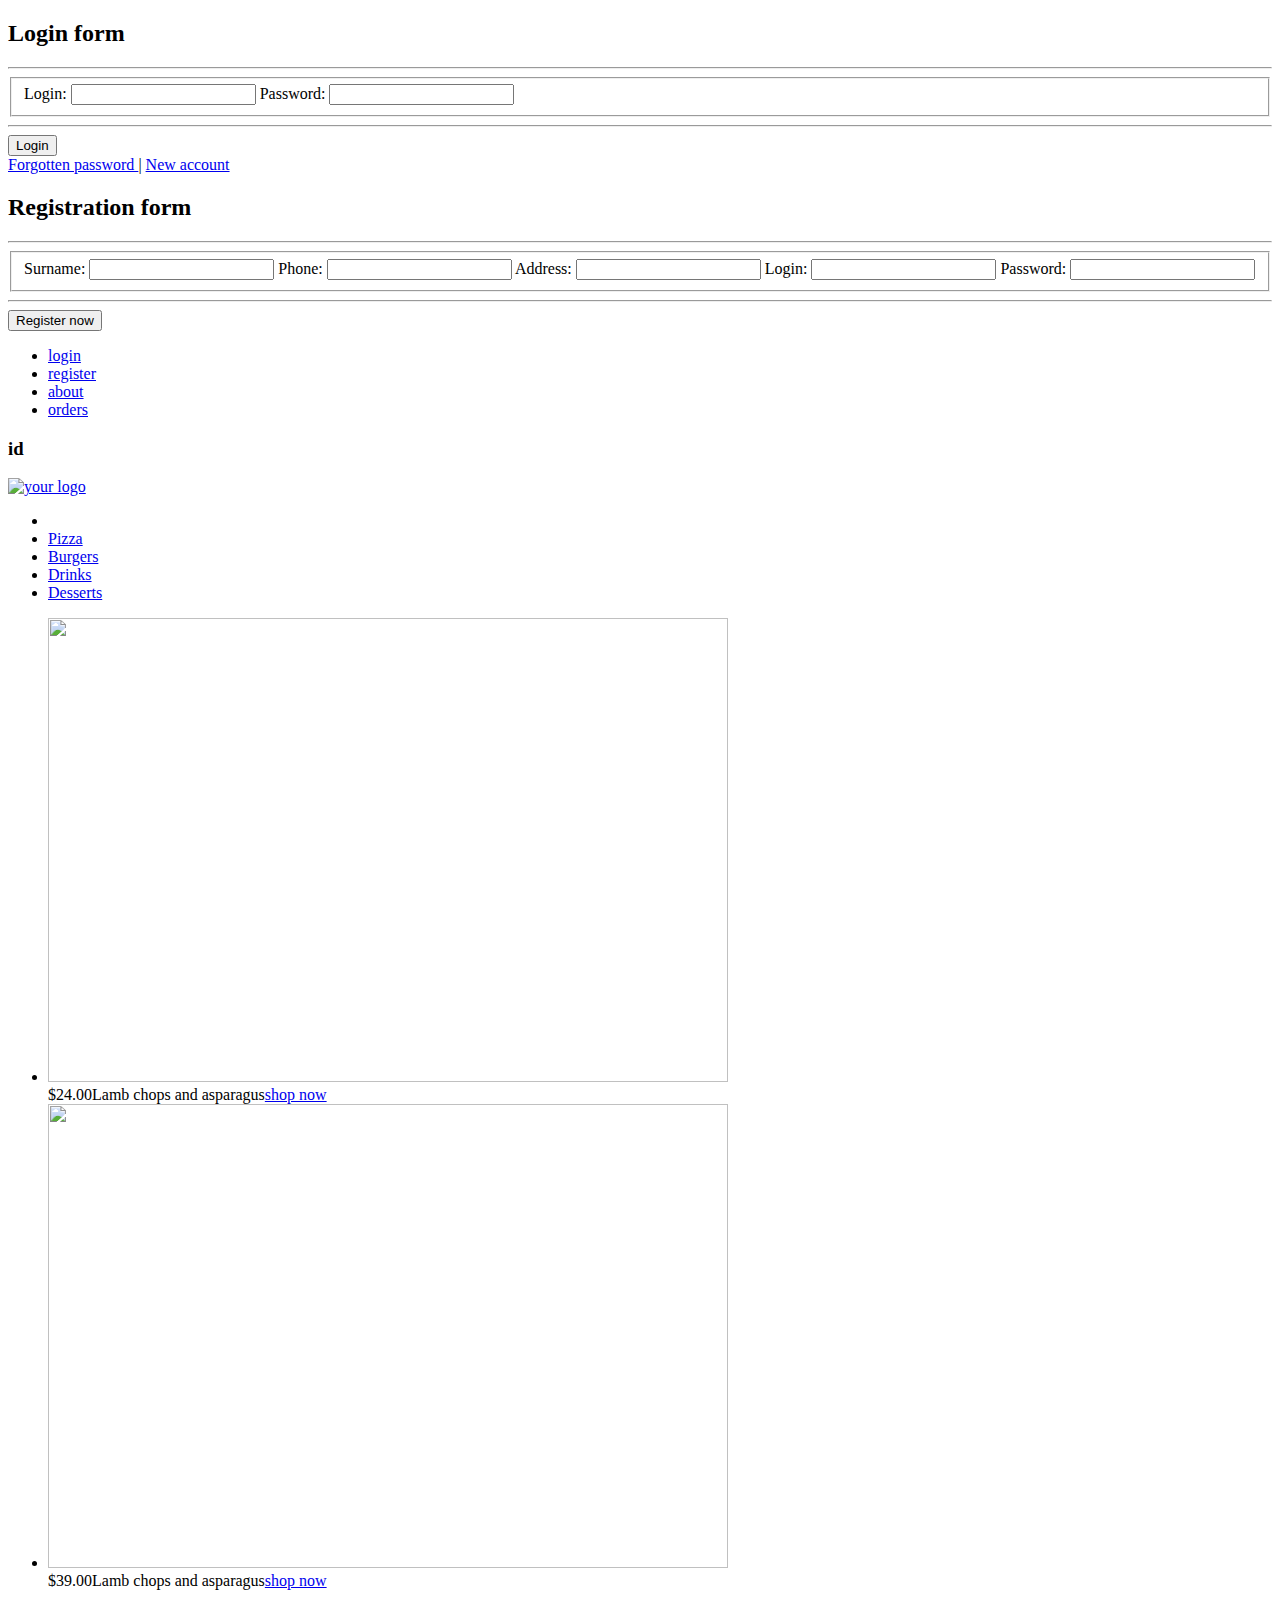
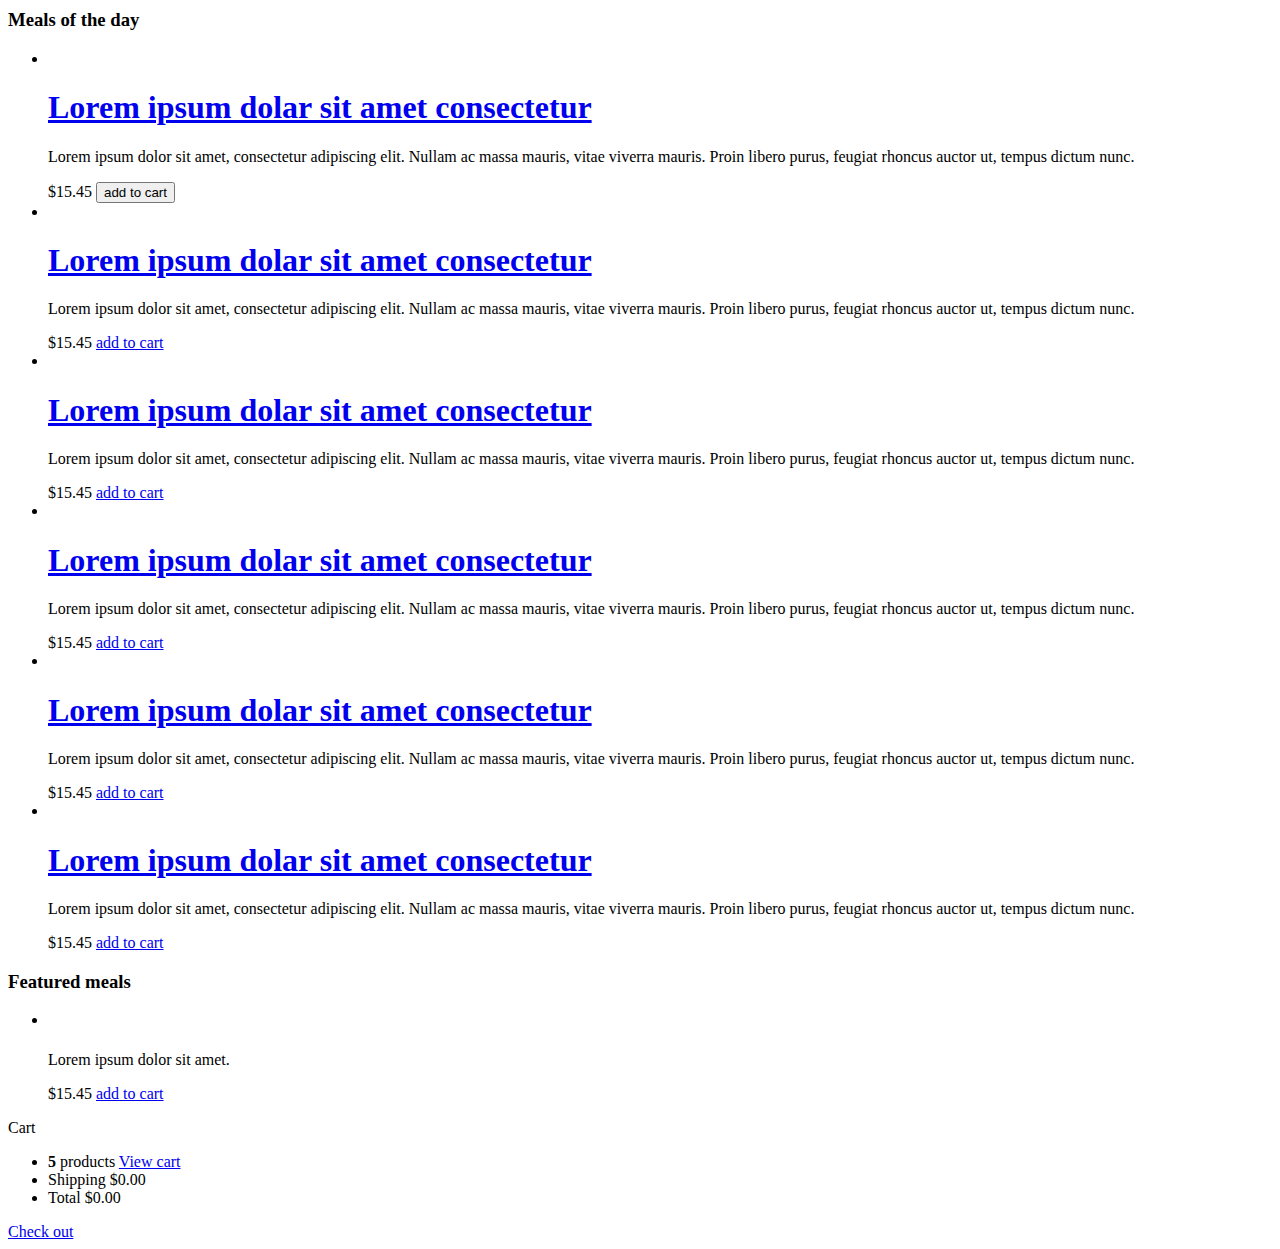
==== src/main/resources/templates/index.html @ d3bfe9c7 "sec:authorize" ====
<!doctype html>
<html lang="en"  xmlns:sec="http://www.thymeleaf.org.thymeleaf-extras-springsecurity5">
<head>
    <!--<meta charset="utf-8">-->

    <!--<meta http-equiv="X-UA-Compatible" content="IE=edge,chrome=1">-->

    <title>Cooker</title>
    <meta name="description" content="">
    <meta name="author" content="">

    <link rel="shortcut icon" href="/favicon.ico">
    <link rel="stylesheet" href="css/style.css?v=2">


    <!-- All JavaScript at the bottom, except for Modernizr which enables HTML5 elements & feature detects -->
    <script src="js/libs/modernizr-1.7.min.js"></script>
    <script src="js/xmlhttprequest.js"></script>

</head>

<body class="home" onload="featured_meals()">

<!-- LOGIN POP UPS -->
<div id="popup-overlay"></div>

<div class="popup" id="popup-login" >
    <h2>Login form</h2>
    <hr class="separator">
    <form method="post" action="/login" class="form clearfix" >
        <fieldset>
            <label for="username">Login:</label>
            <input type="text" name="username" id="username" class="input text">
            <label for="password">Password:</label>
            <input type="password" name="password" id="password" class="input text">
        </fieldset>

        <hr class="separator">
        <button type="submit" class="button submit">Login</button>
    </form>
    <div class="links"><a href="#">Forgotten password </a> | <a href="#" class="register-btn"> New account</a></div>
    <a class="close" href="#"></a>
</div>
<div class="popup" id="popup-register">
    <h2>Registration form</h2>
    <hr class="separator">
    <form class="form clearfix" name="reg">
        <fieldset>
            <label >Surname:</label>
            <input type="text" name="surname" id="surname" class="input text" >
            <label >Phone:</label>
            <input type="text" name="phone" id="phone" class="input text" >
            <label >Address:</label>
            <input type="text" name="address" id="address" class="input text">
            <label >Login:</label>
            <input type="text" name="login" id="login" class="input text">
            <label >Password:</label>
            <input type="password" name="clientPassword" id="clientPassword" class="input text">

        </fieldset>

        <hr class="separator">

        <button type="button" onclick="registration()">Register now</button>
    </form>
    <a class="close" href="#"></a>
</div>
<!-- END LOGIN POP UPS -->
<div class='wrapper'>
    <header>
        <div class="top-nav">
            <nav>
                <ul>
                    <li><a href="#" id="login-btn">login</a></li>
                    <li><a href="#" class="register-btn">register</a></li>
                    <li><a href="/about">about</a></li>
                    <div sec:authorize="isAuthenticated()">
                    <li><a href="/orders">orders</a></li>
                    </div>
                </ul>
            </nav>
            <div  sec:authorize="isAuthenticated()">
            <label ><h3 class="mar-l-10" id="I">id</h3></label>
            <label  ><h3 class="mar-t-10" sec:authentication="name" id="L"></h3></label>
        </div>

        </div>
        <a href="/index" class="logo"><img src="images/logo.png" alt="your logo"/></a>
        <nav  class="main-menu">
            <ul >
                <li id="lava-elm"></li>
                <li class="current">
                    <a href="/pizza">Pizza</a>
                </li>
                <li >
                    <a id="burgers" href="/burgers">Burgers</a>
                </li>
                <li><a href="/drinks">Drinks</a></li>
                <li><a href="/deserts">Desserts</a></li>
            </ul>
        </nav>
        <div class="header-slider-canvas">
            <div class="parts part-1"></div>
            <div class="parts part-2"></div>
            <div class="parts part-3"></div>
        </div>

        <ul id="mycarousel" class="jcarousel-skin-header-slider">
            <li><img src="images/slider-1.jpg" width="680px" height="464" alt=""/>
                <div class="description"><span class='price'>$24.00</span><span
                        class='name'>Lamb chops and asparagus</span><a href="#" class="shop">shop now</a></div>
            </li>
            <li><img src="images/slider-2.jpg" width="680px" height="464" alt=""/>
                <div class="description"><span class='price'>$39.00</span><span
                        class='name'>Lamb chops and asparagus</span><a href="#" class="shop">shop now</a></div>
            </li>
        </ul>
    </header>
    <div class="content clearfix">
        <div id="meals-of-the-day">
            <h3 class="title-separator"><span class="title">Meals of the day</span><span class="sep"></span></h3>
            <ul>
                <li class="meal">
                    <div class="img-holder"><img src="images/meal-1.png" alt=""></div>
                    <div class="desc-holder">
                        <h1><a href="#">Lorem ipsum dolar sit amet consectetur</a></h1>
                        <p>Lorem ipsum dolor sit amet, consectetur adipiscing elit. Nullam ac massa mauris, vitae
                            viverra mauris. Proin libero purus, feugiat rhoncus auctor ut, tempus dictum nunc.</p>
                        <span class="price">$15.45</span>
                        <button class="button" type="button">add to cart</button>
                    </div>
                </li>
                <li class="meal">
                    <div class="img-holder"><img src="images/meal-2.png" alt=""></div>
                    <div class="desc-holder">
                        <h1><a href="#">Lorem ipsum dolar sit amet consectetur</a></h1>
                        <p>Lorem ipsum dolor sit amet, consectetur adipiscing elit. Nullam ac massa mauris, vitae
                            viverra mauris. Proin libero purus, feugiat rhoncus auctor ut, tempus dictum nunc.</p>
                        <span class="price">$15.45</span>
                        <a href="/check-out" class="add-to-cart-button">add to cart</a>
                    </div>
                </li>
                <li class="meal">
                    <div class="img-holder"><img src="images/meal-3.png" alt=""></div>
                    <div class="desc-holder">
                        <h1><a href="#">Lorem ipsum dolar sit amet consectetur</a></h1>
                        <p>Lorem ipsum dolor sit amet, consectetur adipiscing elit. Nullam ac massa mauris, vitae
                            viverra mauris. Proin libero purus, feugiat rhoncus auctor ut, tempus dictum nunc.</p>
                        <span class="price">$15.45</span>
                        <a href="/check-out" class="add-to-cart-button">add to cart</a>
                    </div>
                </li>
                <li class="meal">
                    <div class="img-holder"><img src="images/meal-1.png" alt=""></div>
                    <div class="desc-holder">
                        <h1><a href="#">Lorem ipsum dolar sit amet consectetur</a></h1>
                        <p>Lorem ipsum dolor sit amet, consectetur adipiscing elit. Nullam ac massa mauris, vitae
                            viverra mauris. Proin libero purus, feugiat rhoncus auctor ut, tempus dictum nunc.</p>
                        <span class="price">$15.45</span>
                        <a href="/check-out" class="add-to-cart-button">add to cart</a>
                    </div>
                </li>
                <li class="meal">
                    <div class="img-holder"><img src="images/meal-2.png" alt=""></div>
                    <div class="desc-holder">
                        <h1><a href="#">Lorem ipsum dolar sit amet consectetur</a></h1>
                        <p>Lorem ipsum dolor sit amet, consectetur adipiscing elit. Nullam ac massa mauris, vitae
                            viverra mauris. Proin libero purus, feugiat rhoncus auctor ut, tempus dictum nunc.</p>
                        <span class="price">$15.45</span>
                        <a href="/check-out" class="add-to-cart-button">add to cart</a>
                    </div>
                </li>
                <li class="meal">
                    <div class="img-holder"><img src="images/meal-3.png" alt=""></div>
                    <div class="desc-holder">
                        <h1><a href="#">Lorem ipsum dolar sit amet consectetur</a></h1>
                        <p>Lorem ipsum dolor sit amet, consectetur adipiscing elit. Nullam ac massa mauris, vitae
                            viverra mauris. Proin libero purus, feugiat rhoncus auctor ut, tempus dictum nunc.</p>
                        <span class="price">$15.45</span>
                        <a href="/check-out" class="add-to-cart-button">add to cart</a>
                    </div>
                </li>
            </ul>
        </div>
        <h3 class="title-separator"><span class="title">Featured meals</span><span class="sep"></span></h3>


        <div id="featured-meals" >
            <ul>
                <li class="meal" id="meal">
                    <div class="img-holder"><img name="img" src="images/meal-5.jpg" alt=""></div>
                    <h1><a href="#" ><label name="name"></label></a></h1>
                    <p name="descriptionn">Lorem ipsum dolor sit amet.</p>
                    <span name="cost" class="price">$15.45</span>
                    <a href="/check-out" class="add-to-cart-button">add to cart</a>
                </li>
                <!--<li class="meal">-->
                    <!--<div class="img-holder"><img id="img2" src="images/meal-5.jpg" alt=""></div>-->
                    <!--<h1><a href="#" name="name2">Lorem ipsum</a></h1>-->
                    <!--<p name="description2">Lorem ipsum dolor sit amet, consectetur adipiscing elit. </p>-->
                    <!--<span class="price" name="cost2">$15.45</span>-->
                    <!--<a href="/check-out" class="add-to-cart-button">add to cart</a>-->
                <!--</li>-->
                <!--<li class="meal">-->
                    <!--<div class="img-holder"><img name="img3" src="images/meal-6.jpg" alt=""></div>-->
                    <!--<h1><a href="#" name="name3">Lorem ipsum</a></h1>-->
                    <!--<p name="description3">Lorem ipsum dolor sit amet, consectetur adipiscing elit.</p>-->
                    <!--<span class="price" name="name3">$15.45</span>-->
                    <!--<a href="/check-out" class="add-to-cart-button">add to cart</a>-->
                <!--</li>-->
            </ul>
        </div>

        <div class="cart-box">
            <div class="top">Cart</div>
            <div class="body">
                <ul>
                    <li class="info">
                        <span class="products"><strong>5</strong> products</span>
                        <a href="#">View cart</a>
                    </li>
                    <li class="price">
                        <span class="label">Shipping</span>
                        <span class="value">$0.00</span>
                    </li>
                    <li class="price">
                        <span class="label">Total</span>
                        <span class="value">$0.00</span>
                    </li>
                </ul>
                <a class="submit-button" href="/check-out">Check out</a>
                <div class="graphic"></div>
            </div>
        </div>
    </div>
</div>
</body>


<script type="text/javascript" src="js/libs/jquery-1.7.1.min.js"></script>
<script src="js/libs/jquery.easing.1.3.js"></script>
<script src="js/script.js"></script>
<script src="js/libs/jquery.jcarousel.min.js"></script>

<script type="text/javascript">
    // FRONT SLIDER STARTER

    jQuery(document).ready(function () {
        jQuery('#mycarousel').jcarousel({
            auto: 3,
            wrap: 'last',
            scroll: 1,
            animation: 'slow',
            initCallback: mycarousel_initCallback,
        });
    });
</script>
</html>
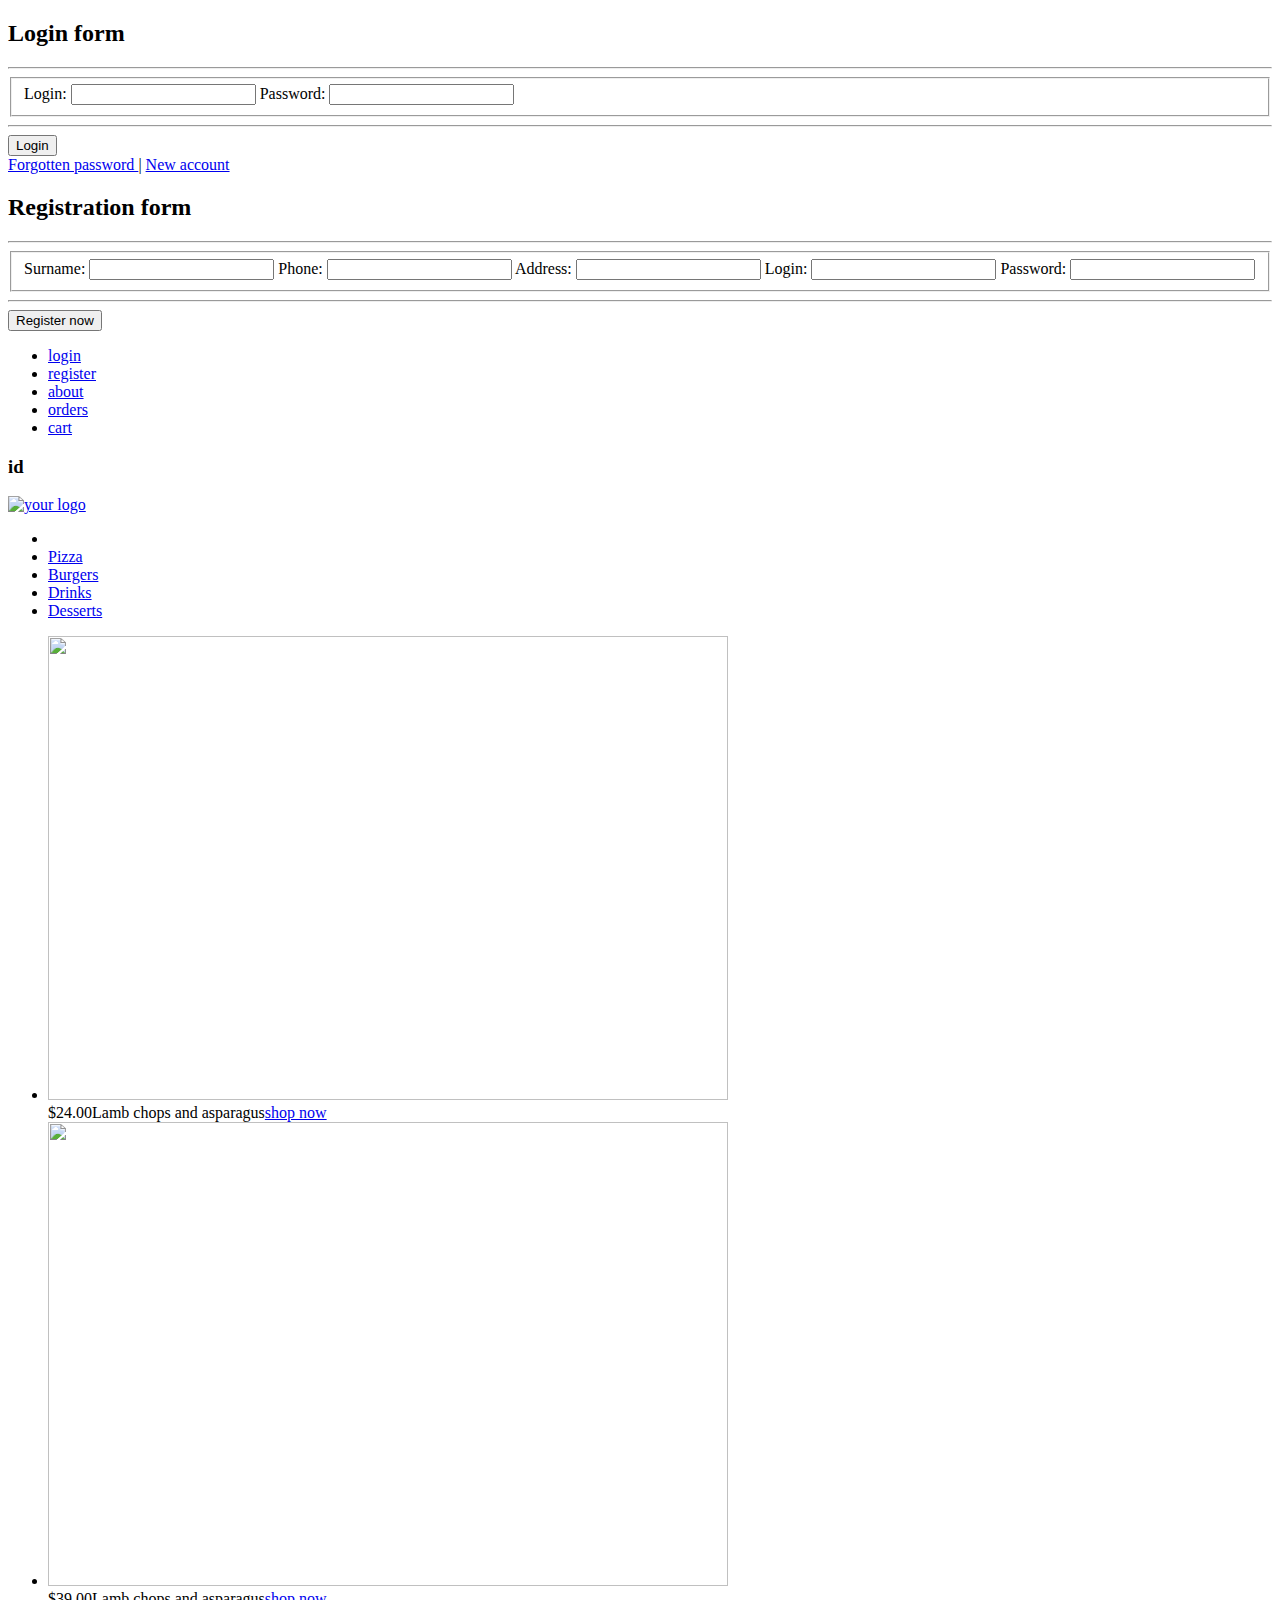
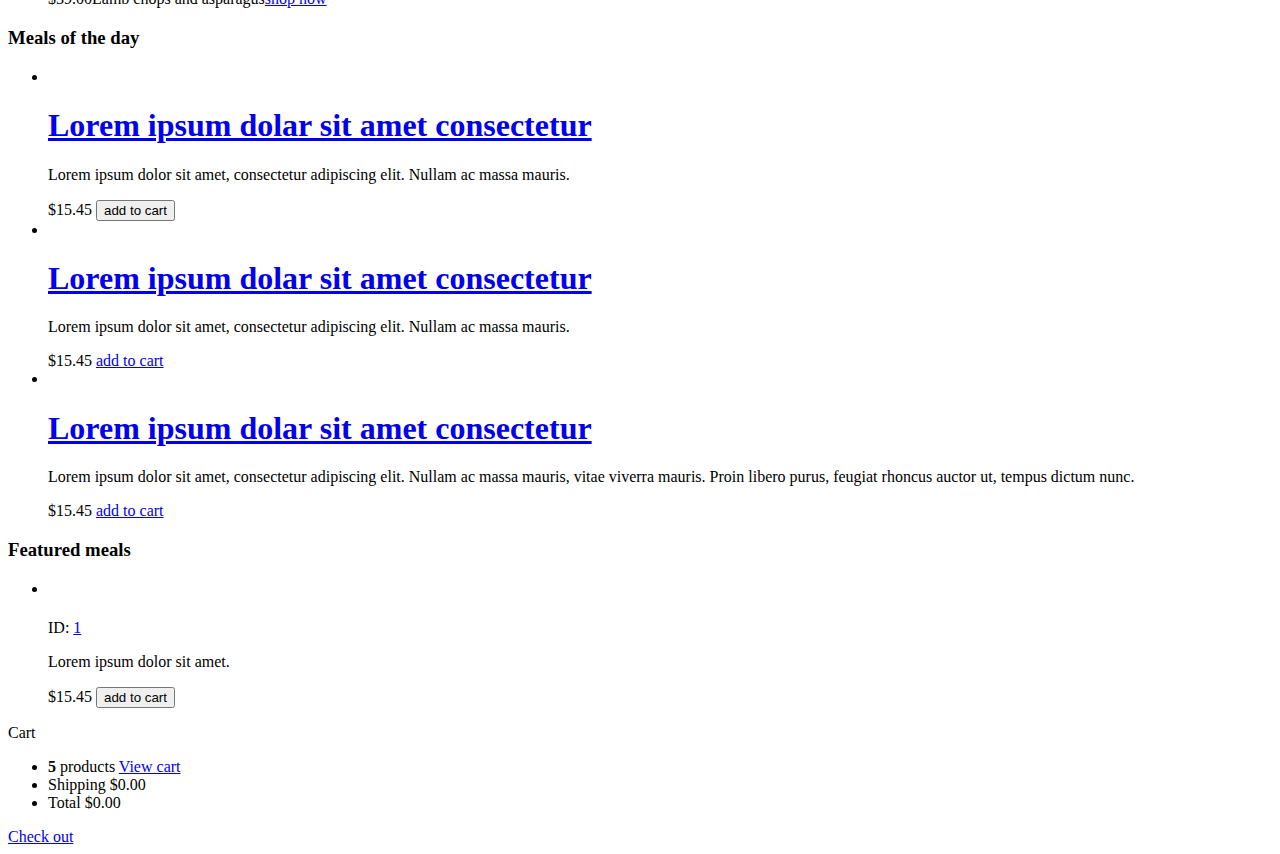
==== commit 693ac867: "add to cart html" ====
--- a/src/main/resources/templates/index.html
+++ b/src/main/resources/templates/index.html
@@ -1,5 +1,5 @@
 <!doctype html>
-<html lang="en"  xmlns:sec="http://www.thymeleaf.org.thymeleaf-extras-springsecurity5">
+<html lang="en" xmlns:sec="http://www.thymeleaf.org.thymeleaf-extras-springsecurity5">
 <head>
     <!--<meta charset="utf-8">-->
 
@@ -24,10 +24,10 @@
 <!-- LOGIN POP UPS -->
 <div id="popup-overlay"></div>
 
-<div class="popup" id="popup-login" >
+<div class="popup" id="popup-login">
     <h2>Login form</h2>
     <hr class="separator">
-    <form method="post" action="/login" class="form clearfix" >
+    <form method="post" action="/login" class="form clearfix">
         <fieldset>
             <label for="username">Login:</label>
             <input type="text" name="username" id="username" class="input text">
@@ -46,22 +46,22 @@
     <hr class="separator">
     <form class="form clearfix" name="reg">
         <fieldset>
-            <label >Surname:</label>
-            <input type="text" name="surname" id="surname" class="input text" >
-            <label >Phone:</label>
-            <input type="text" name="phone" id="phone" class="input text" >
-            <label >Address:</label>
+            <label>Surname:</label>
+            <input type="text" name="surname" id="surname" class="input text">
+            <label>Phone:</label>
+            <input type="text" name="phone" id="phone" class="input text">
+            <label>Address:</label>
             <input type="text" name="address" id="address" class="input text">
-            <label >Login:</label>
+            <label>Login:</label>
             <input type="text" name="login" id="login" class="input text">
-            <label >Password:</label>
+            <label>Password:</label>
             <input type="password" name="clientPassword" id="clientPassword" class="input text">
 
         </fieldset>
 
         <hr class="separator">
 
-        <button type="button" onclick="registration()">Register now</button>
+        <button type="button" class="button" onclick="registration()">Register now</button>
     </form>
     <a class="close" href="#"></a>
 </div>
@@ -74,29 +74,26 @@
                     <li><a href="#" id="login-btn">login</a></li>
                     <li><a href="#" class="register-btn">register</a></li>
                     <li><a href="/about">about</a></li>
-                    <div sec:authorize="isAuthenticated()">
-                    <li><a href="/orders">orders</a></li>
-                    </div>
+                    <li sec:authorize="isAuthenticated()"><a id="orders" href="/orders">orders</a></li>
+                    <li sec:authorize="isAuthenticated()"><a id="check" href="/check-out">cart</a></li>
                 </ul>
             </nav>
-            <div  sec:authorize="isAuthenticated()">
-            <label ><h3 class="mar-l-10" id="I">id</h3></label>
-            <label  ><h3 class="mar-t-10" sec:authentication="name" id="L"></h3></label>
-        </div>
+            <div sec:authorize="isAuthenticated()">
+                <label><h3 class="mar-l-10" id="I">id</h3></label>
+                <label><h3 class="mar-t-10" sec:authentication="name" id="L"></h3></label>
+            </div>
 
         </div>
         <a href="/index" class="logo"><img src="images/logo.png" alt="your logo"/></a>
-        <nav  class="main-menu">
-            <ul >
+        <nav class="main-menu">
+            <ul>
                 <li id="lava-elm"></li>
-                <li class="current">
-                    <a href="/pizza">Pizza</a>
-                </li>
-                <li >
-                    <a id="burgers" href="/burgers">Burgers</a>
-                </li>
-                <li><a href="/drinks">Drinks</a></li>
-                <li><a href="/deserts">Desserts</a></li>
+                <li><a id="pizza" href="/pizza">Pizza</a>
+                </li>
+                <li><a id="burgers" href="/burgers">Burgers</a>
+                </li>
+                <li><a id="drinks" href="/drinks">Drinks</a></li>
+                <li><a id="deserts" href="/deserts">Desserts</a></li>
             </ul>
         </nav>
         <div class="header-slider-canvas">
@@ -124,18 +121,18 @@
                     <div class="img-holder"><img src="images/meal-1.png" alt=""></div>
                     <div class="desc-holder">
                         <h1><a href="#">Lorem ipsum dolar sit amet consectetur</a></h1>
-                        <p>Lorem ipsum dolor sit amet, consectetur adipiscing elit. Nullam ac massa mauris, vitae
-                            viverra mauris. Proin libero purus, feugiat rhoncus auctor ut, tempus dictum nunc.</p>
+                        <p>Lorem ipsum dolor sit amet, consectetur adipiscing elit. Nullam ac massa mauris.</p>
                         <span class="price">$15.45</span>
-                        <button class="button" type="button">add to cart</button>
+                        <button class="add-to-cart-button" onclick="add_to_cart()" type="button" name="add">add to
+                            cart
+                        </button>
                     </div>
                 </li>
                 <li class="meal">
                     <div class="img-holder"><img src="images/meal-2.png" alt=""></div>
                     <div class="desc-holder">
                         <h1><a href="#">Lorem ipsum dolar sit amet consectetur</a></h1>
-                        <p>Lorem ipsum dolor sit amet, consectetur adipiscing elit. Nullam ac massa mauris, vitae
-                            viverra mauris. Proin libero purus, feugiat rhoncus auctor ut, tempus dictum nunc.</p>
+                        <p>Lorem ipsum dolor sit amet, consectetur adipiscing elit. Nullam ac massa mauris.</p>
                         <span class="price">$15.45</span>
                         <a href="/check-out" class="add-to-cart-button">add to cart</a>
                     </div>
@@ -150,66 +147,41 @@
                         <a href="/check-out" class="add-to-cart-button">add to cart</a>
                     </div>
                 </li>
-                <li class="meal">
-                    <div class="img-holder"><img src="images/meal-1.png" alt=""></div>
-                    <div class="desc-holder">
-                        <h1><a href="#">Lorem ipsum dolar sit amet consectetur</a></h1>
-                        <p>Lorem ipsum dolor sit amet, consectetur adipiscing elit. Nullam ac massa mauris, vitae
-                            viverra mauris. Proin libero purus, feugiat rhoncus auctor ut, tempus dictum nunc.</p>
-                        <span class="price">$15.45</span>
-                        <a href="/check-out" class="add-to-cart-button">add to cart</a>
-                    </div>
-                </li>
-                <li class="meal">
-                    <div class="img-holder"><img src="images/meal-2.png" alt=""></div>
-                    <div class="desc-holder">
-                        <h1><a href="#">Lorem ipsum dolar sit amet consectetur</a></h1>
-                        <p>Lorem ipsum dolor sit amet, consectetur adipiscing elit. Nullam ac massa mauris, vitae
-                            viverra mauris. Proin libero purus, feugiat rhoncus auctor ut, tempus dictum nunc.</p>
-                        <span class="price">$15.45</span>
-                        <a href="/check-out" class="add-to-cart-button">add to cart</a>
-                    </div>
-                </li>
-                <li class="meal">
-                    <div class="img-holder"><img src="images/meal-3.png" alt=""></div>
-                    <div class="desc-holder">
-                        <h1><a href="#">Lorem ipsum dolar sit amet consectetur</a></h1>
-                        <p>Lorem ipsum dolor sit amet, consectetur adipiscing elit. Nullam ac massa mauris, vitae
-                            viverra mauris. Proin libero purus, feugiat rhoncus auctor ut, tempus dictum nunc.</p>
-                        <span class="price">$15.45</span>
-                        <a href="/check-out" class="add-to-cart-button">add to cart</a>
-                    </div>
-                </li>
+
             </ul>
         </div>
         <h3 class="title-separator"><span class="title">Featured meals</span><span class="sep"></span></h3>
 
-
-        <div id="featured-meals" >
+        <div id="featured-meals">
             <ul>
                 <li class="meal" id="meal">
+
                     <div class="img-holder"><img name="img" src="images/meal-5.jpg" alt=""></div>
-                    <h1><a href="#" ><label name="name"></label></a></h1>
+                    <h1><a href="#"><label name="name"></label></a></h1>
+                    <div class="date_categories">
+                        ID: <a href="#" name="">
+                        <label name="id" id="id">1</label></a>
+                    </div>
                     <p name="descriptionn">Lorem ipsum dolor sit amet.</p>
                     <span name="cost" class="price">$15.45</span>
-                    <a href="/check-out" class="add-to-cart-button">add to cart</a>
+                    <button class="add-to-cart-button" onclick="add_to_cart()" type="button" name="add">add to cart
+                    </button>
                 </li>
                 <!--<li class="meal">-->
-                    <!--<div class="img-holder"><img id="img2" src="images/meal-5.jpg" alt=""></div>-->
-                    <!--<h1><a href="#" name="name2">Lorem ipsum</a></h1>-->
-                    <!--<p name="description2">Lorem ipsum dolor sit amet, consectetur adipiscing elit. </p>-->
-                    <!--<span class="price" name="cost2">$15.45</span>-->
-                    <!--<a href="/check-out" class="add-to-cart-button">add to cart</a>-->
-                <!--</li>-->
-                <!--<li class="meal">-->
-                    <!--<div class="img-holder"><img name="img3" src="images/meal-6.jpg" alt=""></div>-->
-                    <!--<h1><a href="#" name="name3">Lorem ipsum</a></h1>-->
-                    <!--<p name="description3">Lorem ipsum dolor sit amet, consectetur adipiscing elit.</p>-->
-                    <!--<span class="price" name="name3">$15.45</span>-->
-                    <!--<a href="/check-out" class="add-to-cart-button">add to cart</a>-->
+                <!--<div class="img-holder"><img id="img2" src="images/meal-5.jpg" alt=""></div>-->
+                <!--<h1><a href="#" name="name2">Lorem ipsum</a></h1>-->
+                <!--<p name="description2">Lorem ipsum dolor sit amet, consectetur adipiscing elit. </p>-->
+                <!--<span class="price" name="cost2">$15.45</span>-->
+                <!--<a href="/check-out" class="add-to-cart-button">add to cart</a>-->
                 <!--</li>-->
             </ul>
         </div>
+        <!--<h1>Spring Boot file upload example</h1>-->
+
+        <!--<form method="POST" action="/dishes/upload" enctype="multipart/form-data">-->
+        <!--<input type="file" name="file" /><br/><br/>-->
+        <!--<input type="submit" value="Submit" />-->
+        <!--</form>-->
 
         <div class="cart-box">
             <div class="top">Cart</div>
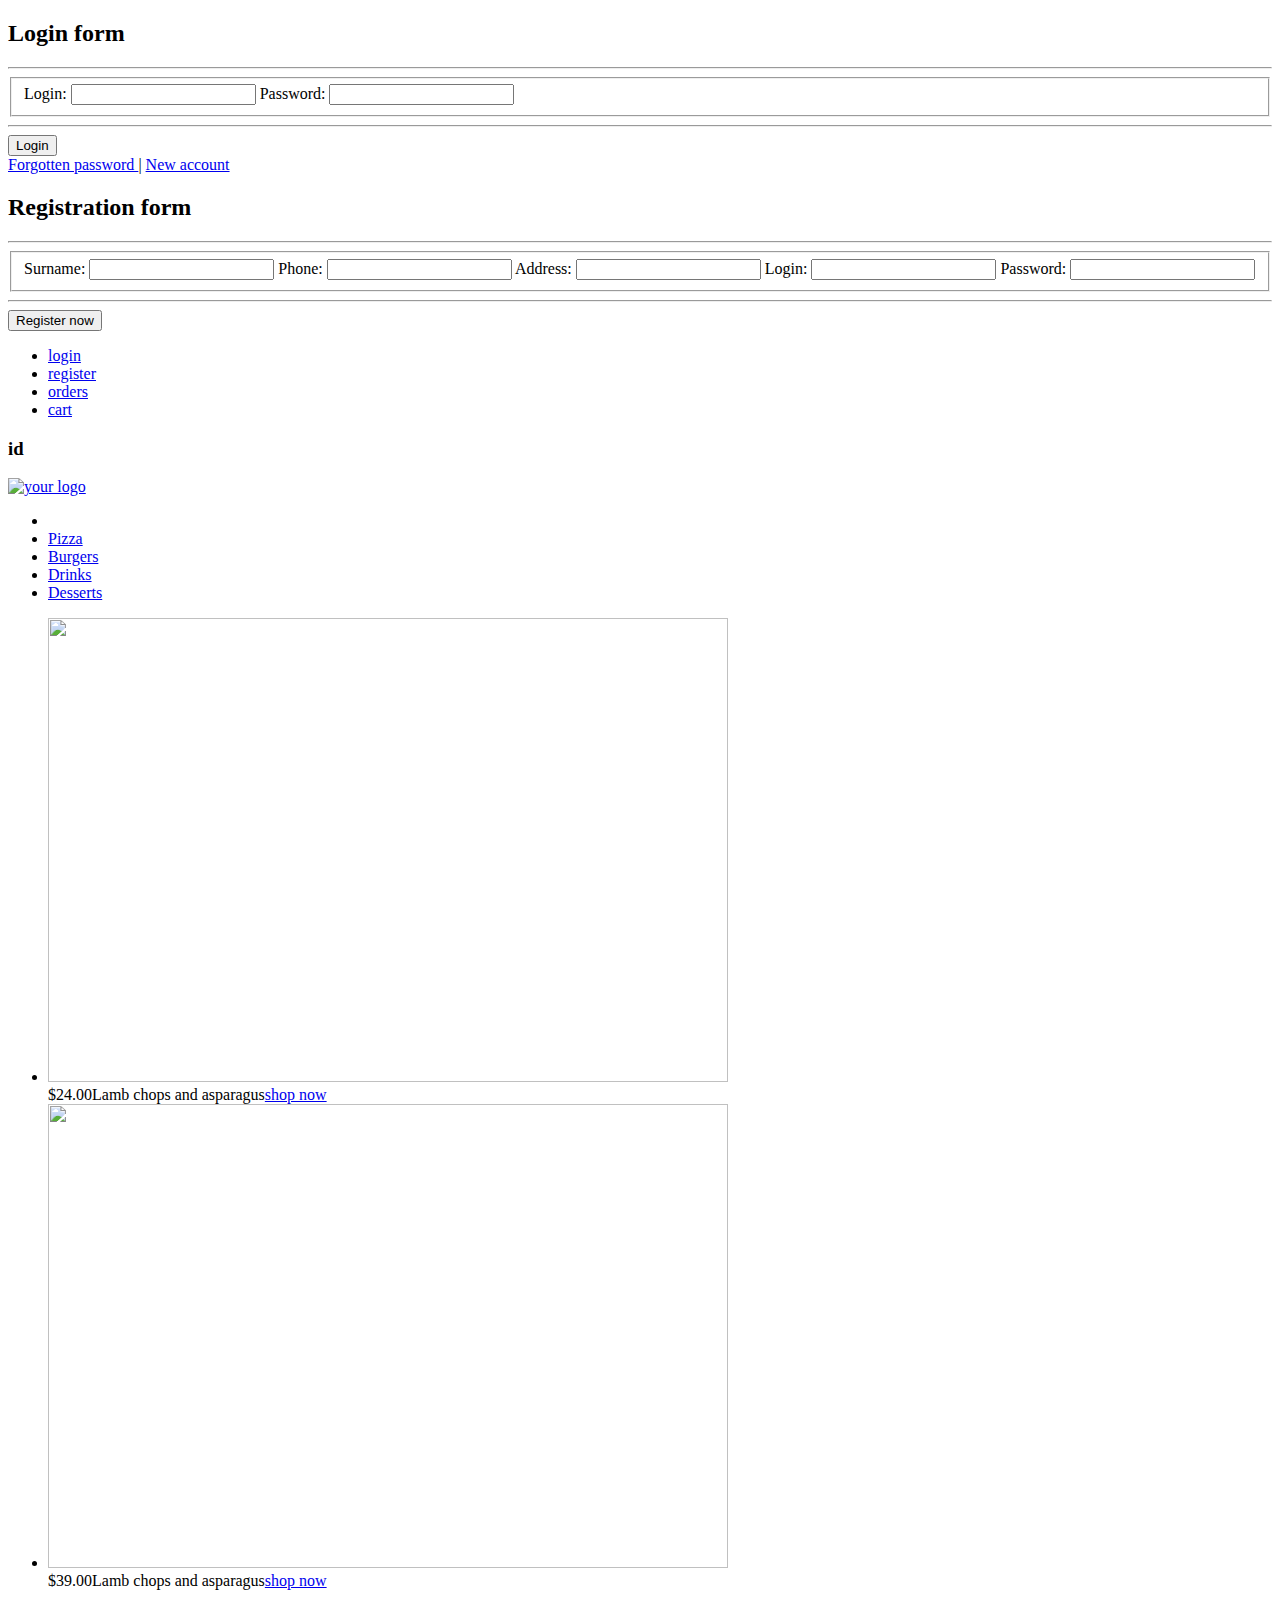
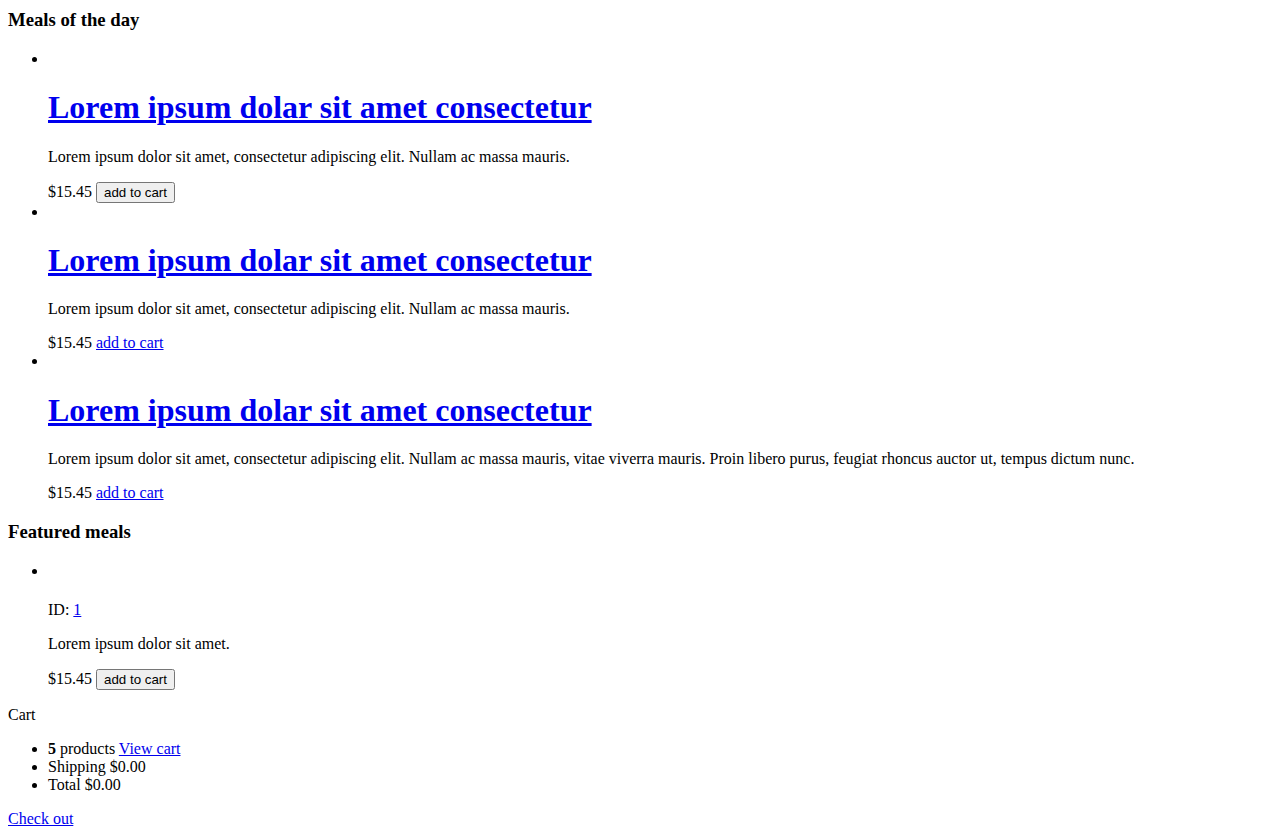
==== commit b62ee1ec: "get orders from orders.html" ====
--- a/src/main/resources/templates/index.html
+++ b/src/main/resources/templates/index.html
@@ -73,7 +73,6 @@
                 <ul>
                     <li><a href="#" id="login-btn">login</a></li>
                     <li><a href="#" class="register-btn">register</a></li>
-                    <li><a href="/about">about</a></li>
                     <li sec:authorize="isAuthenticated()"><a id="orders" href="/orders">orders</a></li>
                     <li sec:authorize="isAuthenticated()"><a id="check" href="/check-out">cart</a></li>
                 </ul>
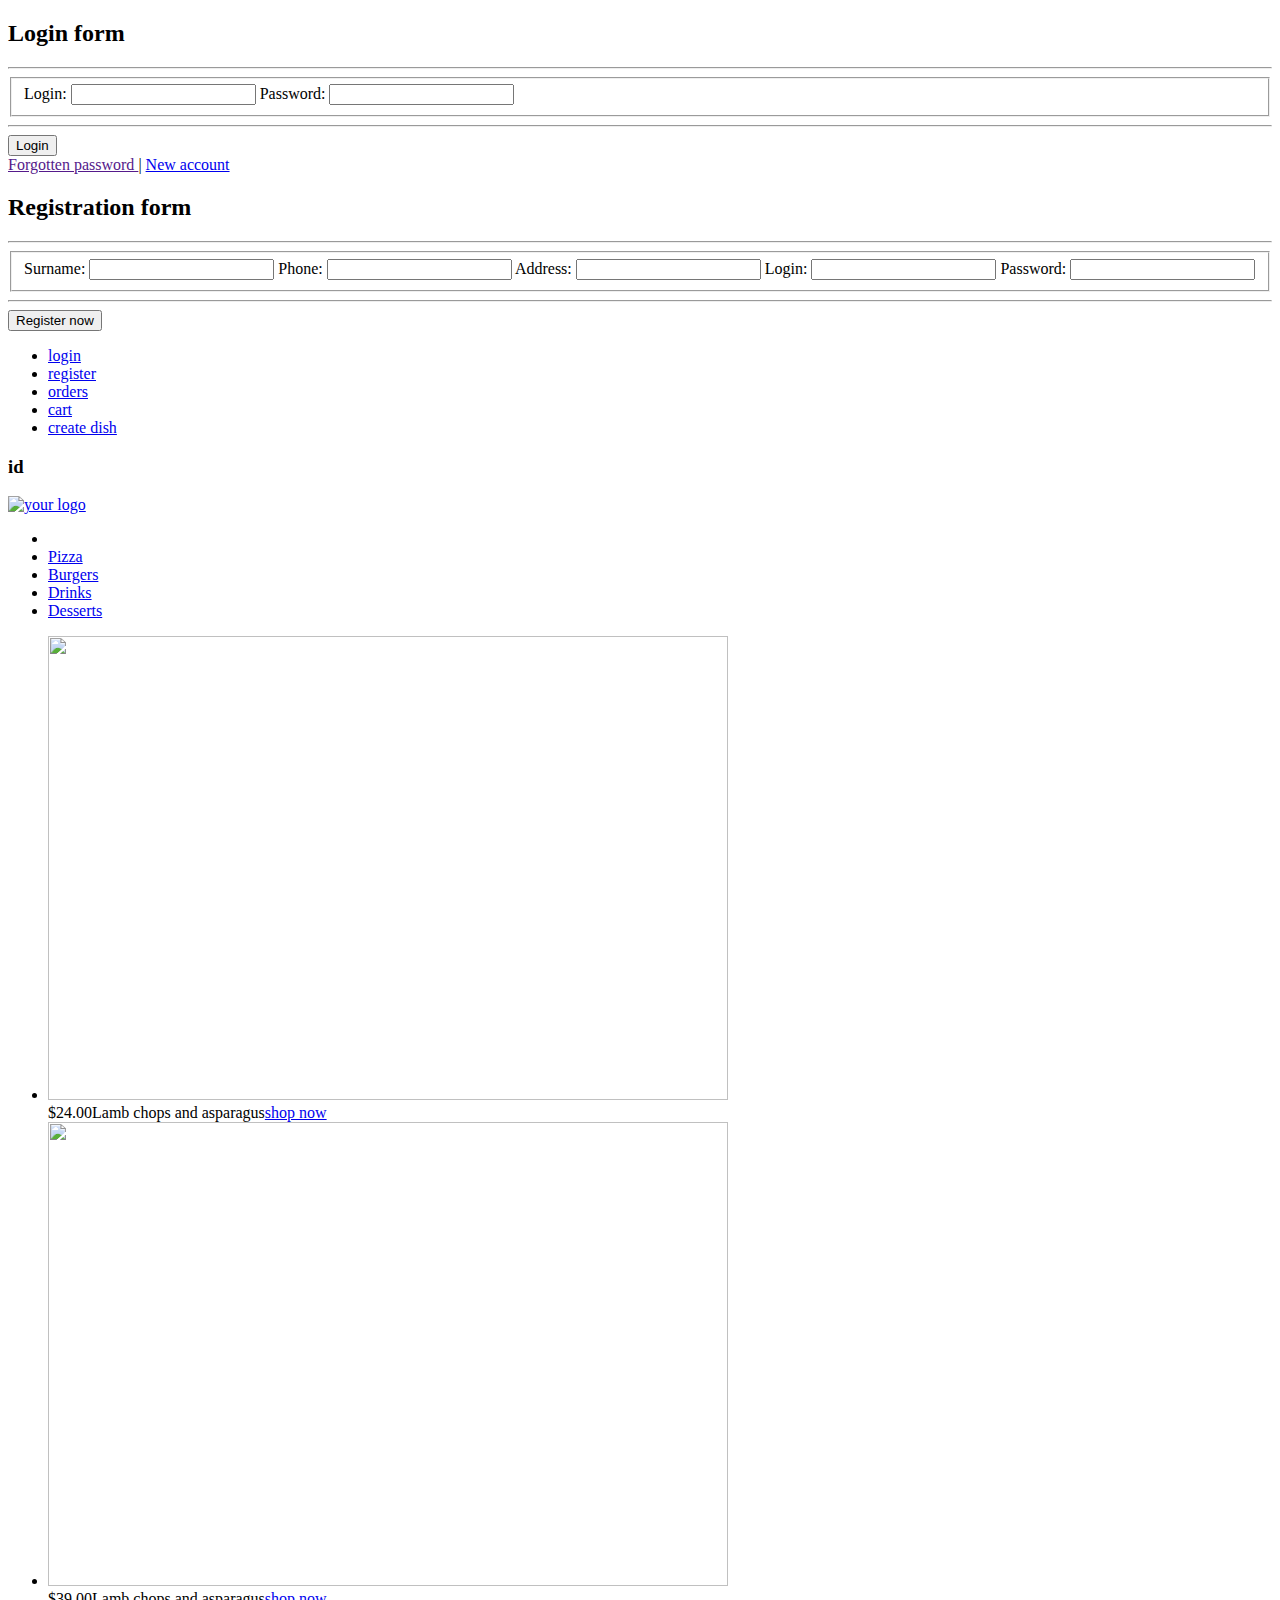
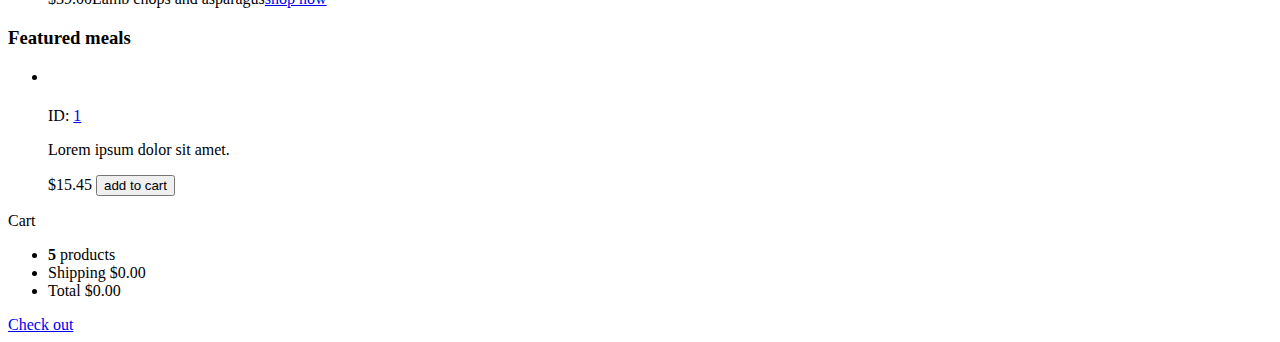
==== commit a79ade73: "add Admin_role and create orders from ShoppingCart.html" ====
--- a/src/main/resources/templates/index.html
+++ b/src/main/resources/templates/index.html
@@ -1,17 +1,14 @@
 <!doctype html>
-<html lang="en" xmlns:sec="http://www.thymeleaf.org.thymeleaf-extras-springsecurity5">
+<html lang="en"  xmlns:sec="http://www.thymeleaf.org.thymeleaf-extras-springsecurity5">
 <head>
     <!--<meta charset="utf-8">-->
 
     <!--<meta http-equiv="X-UA-Compatible" content="IE=edge,chrome=1">-->
 
     <title>Cooker</title>
-    <meta name="description" content="">
-    <meta name="author" content="">
 
     <link rel="shortcut icon" href="/favicon.ico">
     <link rel="stylesheet" href="css/style.css?v=2">
-
 
     <!-- All JavaScript at the bottom, except for Modernizr which enables HTML5 elements & feature detects -->
     <script src="js/libs/modernizr-1.7.min.js"></script>
@@ -38,7 +35,7 @@
         <hr class="separator">
         <button type="submit" class="button submit">Login</button>
     </form>
-    <div class="links"><a href="#">Forgotten password </a> | <a href="#" class="register-btn"> New account</a></div>
+    <div class="links"><a href="">Forgotten password </a> | <a href="#" class="register-btn"> New account</a></div>
     <a class="close" href="#"></a>
 </div>
 <div class="popup" id="popup-register">
@@ -65,6 +62,7 @@
     </form>
     <a class="close" href="#"></a>
 </div>
+
 <!-- END LOGIN POP UPS -->
 <div class='wrapper'>
     <header>
@@ -75,6 +73,7 @@
                     <li><a href="#" class="register-btn">register</a></li>
                     <li sec:authorize="isAuthenticated()"><a id="orders" href="/orders">orders</a></li>
                     <li sec:authorize="isAuthenticated()"><a id="check" href="/check-out">cart</a></li>
+                    <li sec:authorize="hasAuthority('ADMIN_ROLE')"><a href="/createDish" >create dish</a></li>
                 </ul>
             </nav>
             <div sec:authorize="isAuthenticated()">
@@ -113,42 +112,7 @@
         </ul>
     </header>
     <div class="content clearfix">
-        <div id="meals-of-the-day">
-            <h3 class="title-separator"><span class="title">Meals of the day</span><span class="sep"></span></h3>
-            <ul>
-                <li class="meal">
-                    <div class="img-holder"><img src="images/meal-1.png" alt=""></div>
-                    <div class="desc-holder">
-                        <h1><a href="#">Lorem ipsum dolar sit amet consectetur</a></h1>
-                        <p>Lorem ipsum dolor sit amet, consectetur adipiscing elit. Nullam ac massa mauris.</p>
-                        <span class="price">$15.45</span>
-                        <button class="add-to-cart-button" onclick="add_to_cart()" type="button" name="add">add to
-                            cart
-                        </button>
-                    </div>
-                </li>
-                <li class="meal">
-                    <div class="img-holder"><img src="images/meal-2.png" alt=""></div>
-                    <div class="desc-holder">
-                        <h1><a href="#">Lorem ipsum dolar sit amet consectetur</a></h1>
-                        <p>Lorem ipsum dolor sit amet, consectetur adipiscing elit. Nullam ac massa mauris.</p>
-                        <span class="price">$15.45</span>
-                        <a href="/check-out" class="add-to-cart-button">add to cart</a>
-                    </div>
-                </li>
-                <li class="meal">
-                    <div class="img-holder"><img src="images/meal-3.png" alt=""></div>
-                    <div class="desc-holder">
-                        <h1><a href="#">Lorem ipsum dolar sit amet consectetur</a></h1>
-                        <p>Lorem ipsum dolor sit amet, consectetur adipiscing elit. Nullam ac massa mauris, vitae
-                            viverra mauris. Proin libero purus, feugiat rhoncus auctor ut, tempus dictum nunc.</p>
-                        <span class="price">$15.45</span>
-                        <a href="/check-out" class="add-to-cart-button">add to cart</a>
-                    </div>
-                </li>
 
-            </ul>
-        </div>
         <h3 class="title-separator"><span class="title">Featured meals</span><span class="sep"></span></h3>
 
         <div id="featured-meals">
@@ -175,20 +139,14 @@
                 <!--</li>-->
             </ul>
         </div>
-        <!--<h1>Spring Boot file upload example</h1>-->
 
-        <!--<form method="POST" action="/dishes/upload" enctype="multipart/form-data">-->
-        <!--<input type="file" name="file" /><br/><br/>-->
-        <!--<input type="submit" value="Submit" />-->
-        <!--</form>-->
 
-        <div class="cart-box">
+        <div sec:authorize="isAuthenticated()" class="cart-box">
             <div class="top">Cart</div>
             <div class="body">
                 <ul>
                     <li class="info">
                         <span class="products"><strong>5</strong> products</span>
-                        <a href="#">View cart</a>
                     </li>
                     <li class="price">
                         <span class="label">Shipping</span>
@@ -199,7 +157,7 @@
                         <span class="value">$0.00</span>
                     </li>
                 </ul>
-                <a class="submit-button" href="/check-out">Check out</a>
+                <a class="submit-button" id="check-out" href="/check-out">Check out</a>
                 <div class="graphic"></div>
             </div>
         </div>
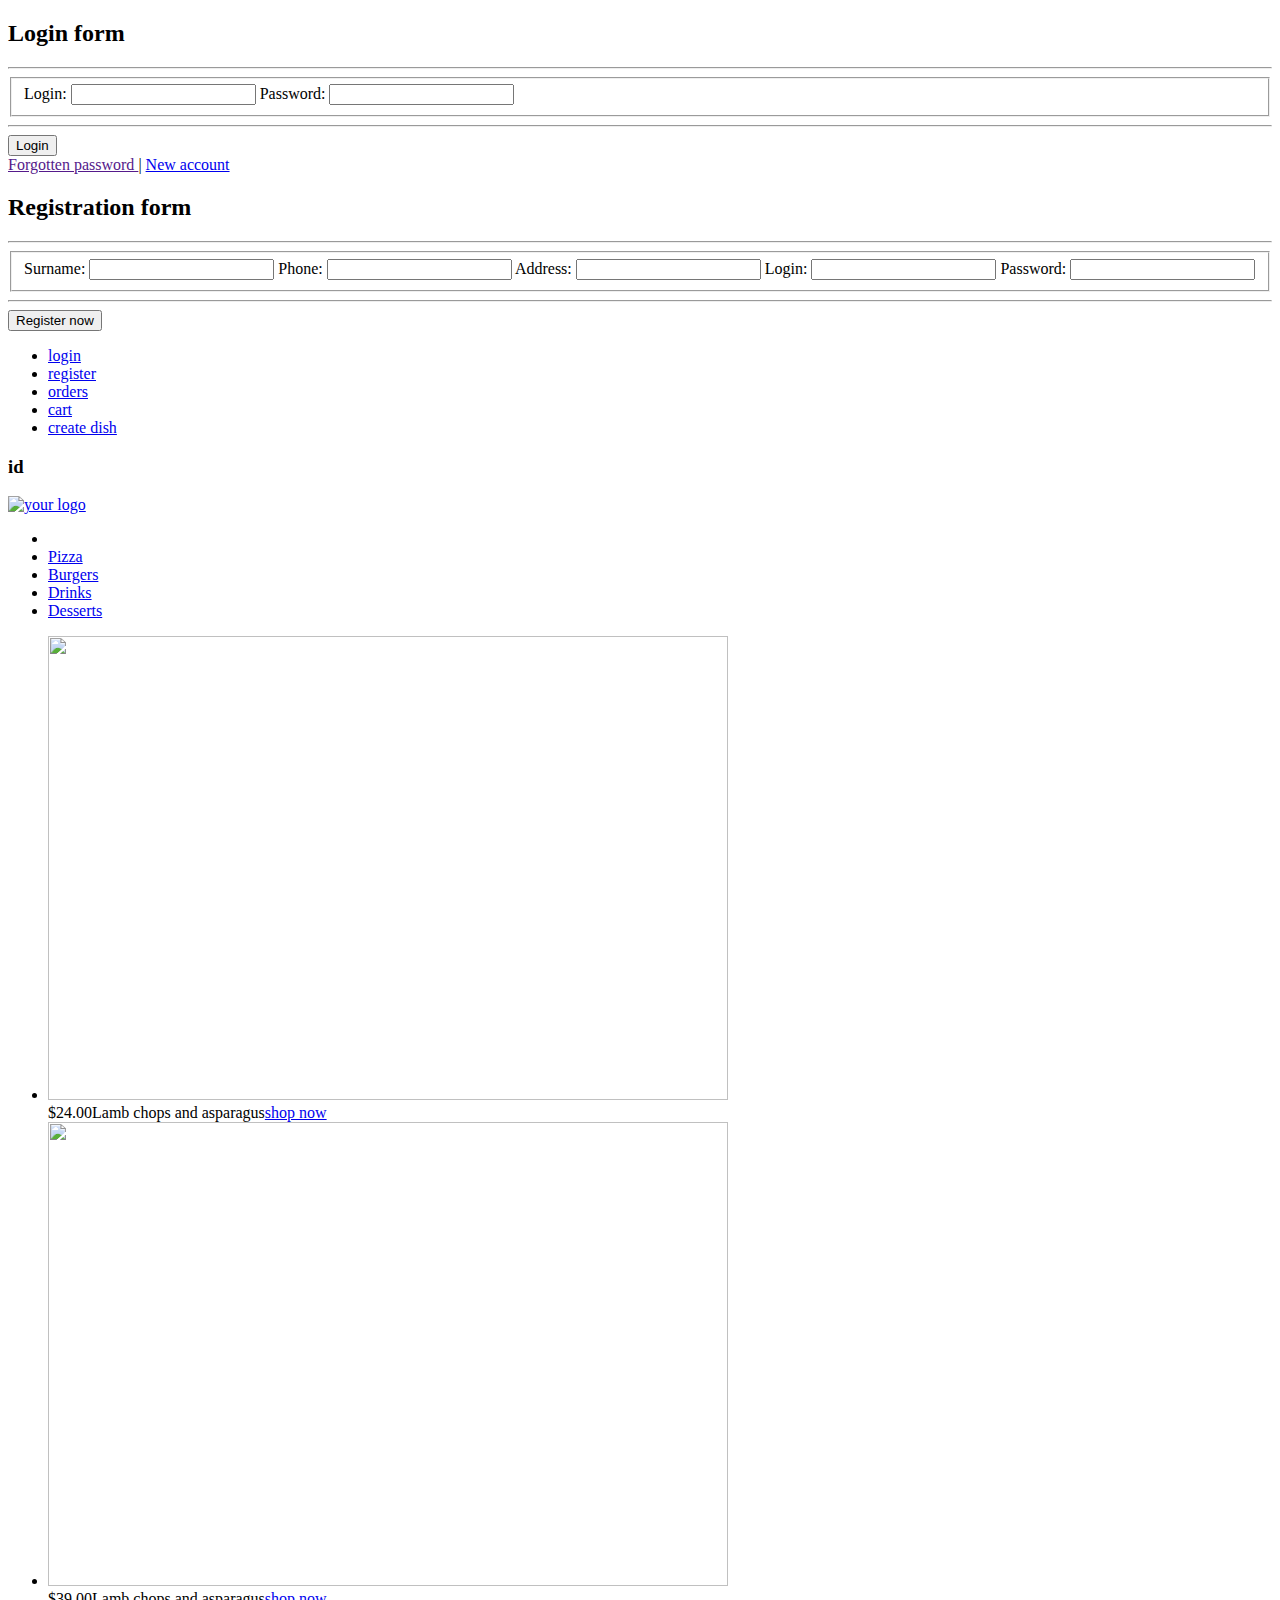
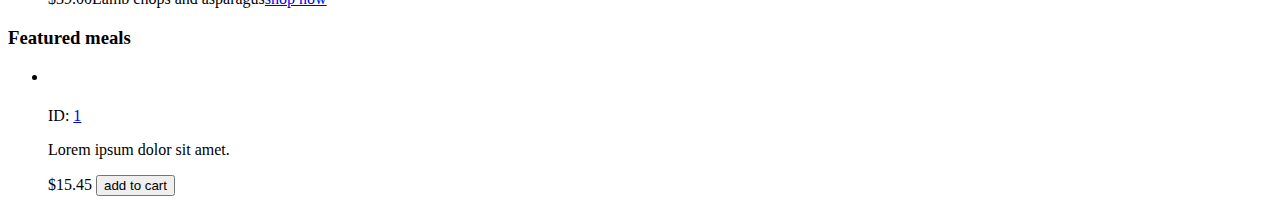
==== commit 11067a72: "fix bugs" ====
--- a/src/main/resources/templates/index.html
+++ b/src/main/resources/templates/index.html
@@ -141,26 +141,26 @@
         </div>
 
 
-        <div sec:authorize="isAuthenticated()" class="cart-box">
-            <div class="top">Cart</div>
-            <div class="body">
-                <ul>
-                    <li class="info">
-                        <span class="products"><strong>5</strong> products</span>
-                    </li>
-                    <li class="price">
-                        <span class="label">Shipping</span>
-                        <span class="value">$0.00</span>
-                    </li>
-                    <li class="price">
-                        <span class="label">Total</span>
-                        <span class="value">$0.00</span>
-                    </li>
-                </ul>
-                <a class="submit-button" id="check-out" href="/check-out">Check out</a>
-                <div class="graphic"></div>
-            </div>
-        </div>
+        <!--<div sec:authorize="isAuthenticated()" class="cart-box">-->
+            <!--<div class="top">Cart</div>-->
+            <!--<div class="body">-->
+                <!--<ul>-->
+                    <!--<li class="info">-->
+                        <!--<span class="products"><strong>5</strong> products</span>-->
+                    <!--</li>-->
+                    <!--<li class="price">-->
+                        <!--<span class="label">Shipping</span>-->
+                        <!--<span class="value">$0.00</span>-->
+                    <!--</li>-->
+                    <!--<li class="price">-->
+                        <!--<span class="label">Total</span>-->
+                        <!--<span class="value">$0.00</span>-->
+                    <!--</li>-->
+                <!--</ul>-->
+                <!--<a class="submit-button" id="check-out" href="/check-out">Check out</a>-->
+                <!--<div class="graphic"></div>-->
+            <!--</div>-->
+        <!--</div>-->
     </div>
 </div>
 </body>
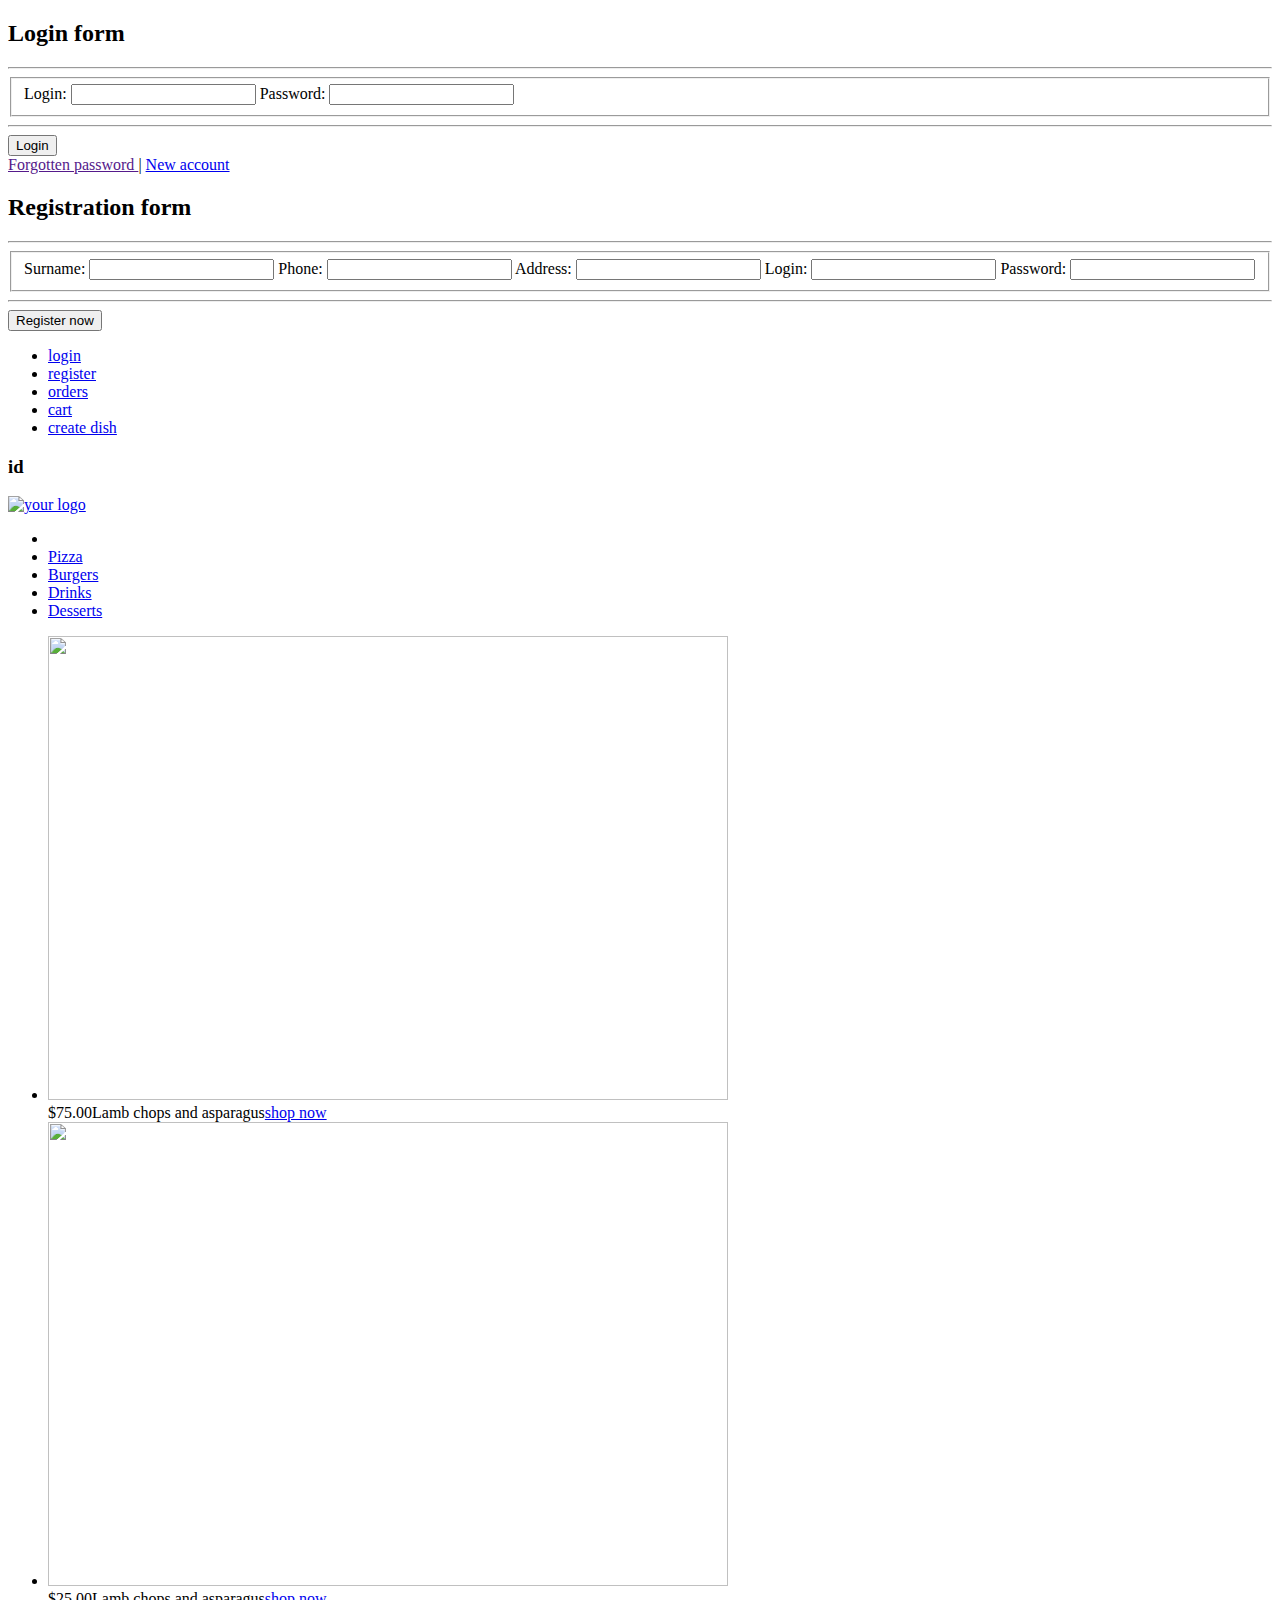
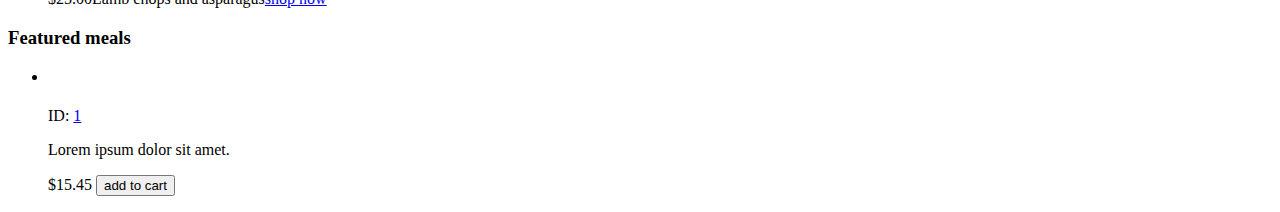
==== commit f13c26be: "all done" ====
--- a/src/main/resources/templates/index.html
+++ b/src/main/resources/templates/index.html
@@ -101,12 +101,12 @@
         </div>
 
         <ul id="mycarousel" class="jcarousel-skin-header-slider">
-            <li><img src="images/slider-1.jpg" width="680px" height="464" alt=""/>
-                <div class="description"><span class='price'>$24.00</span><span
+            <li><img src="images/1.png" width="680px" height="464" alt=""/>
+                <div class="description"><span class='price'>$75.00</span><span
                         class='name'>Lamb chops and asparagus</span><a href="#" class="shop">shop now</a></div>
             </li>
-            <li><img src="images/slider-2.jpg" width="680px" height="464" alt=""/>
-                <div class="description"><span class='price'>$39.00</span><span
+            <li><img src="images/2.png" width="680px" height="464" alt=""/>
+                <div class="description"><span class='price'>$25.00</span><span
                         class='name'>Lamb chops and asparagus</span><a href="#" class="shop">shop now</a></div>
             </li>
         </ul>
